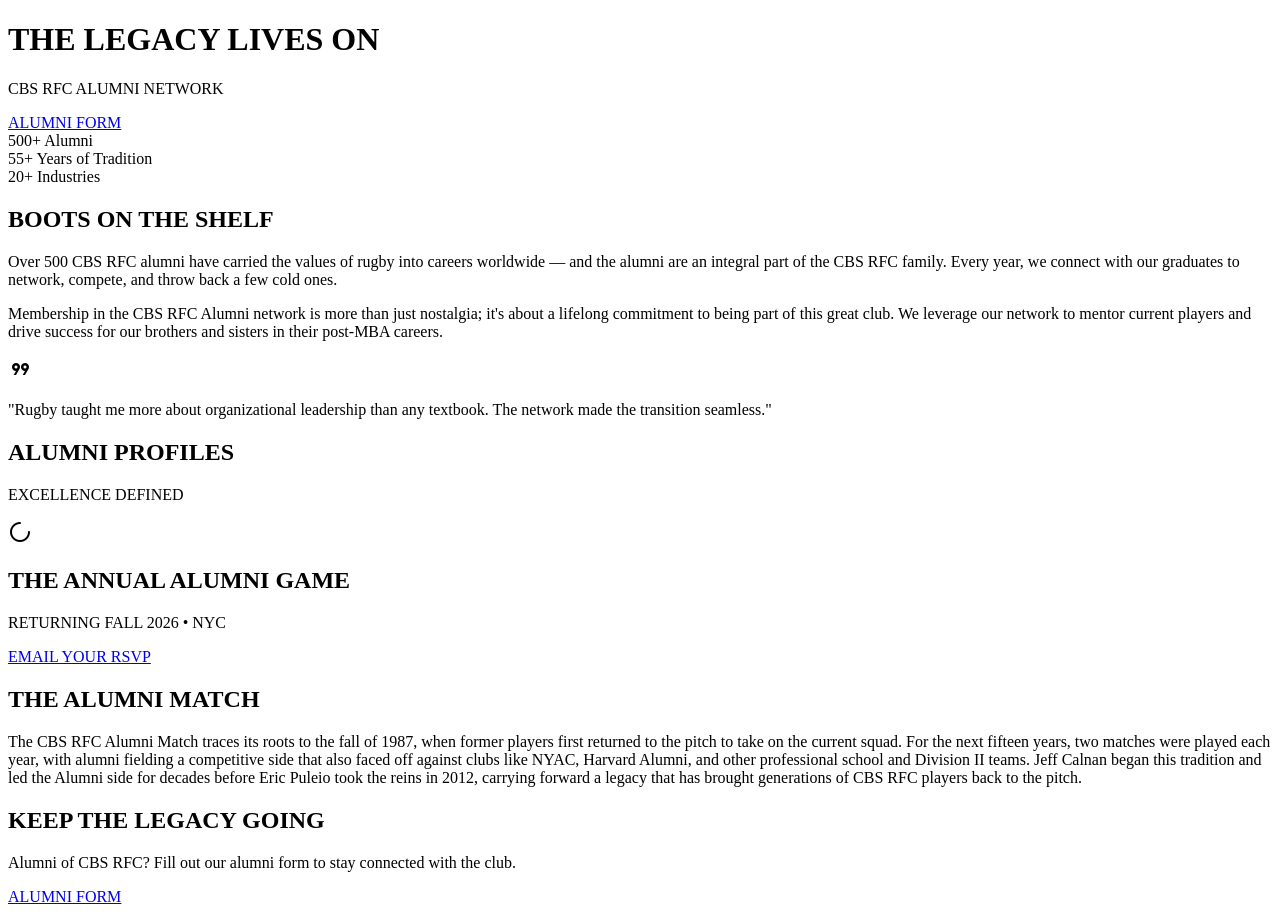
==== alumni.html @ 43e22235 "Updated a few button placements" ====
<!DOCTYPE html>
<html lang="en" class="scroll-smooth">
<head>
  <meta charset="UTF-8"/>
  <meta name="viewport" content="width=device-width, initial-scale=1.0"/>
  <meta name="description" content="CBS RFC Alumni — The legacy lives on. From the pitch to the boardroom."/>
  <meta property="og:title" content="Alumni | CBS RFC"/>
  <meta property="og:description" content="CBS RFC Alumni Network — From the pitch to the boardroom."/>
  <meta property="og:image" content="assets/images/og-image.jpg"/>
  <meta property="og:type" content="website"/>
  <title>Alumni | CBS RFC</title>
  <link href="https://fonts.googleapis.com/css2?family=Bebas+Neue&family=Barlow+Condensed:wght@400;600;700&family=Manrope:wght@400;500;700&display=swap" rel="stylesheet"/>
  <link href="https://fonts.googleapis.com/css2?family=Material+Symbols+Outlined:wght,FILL@400,0&display=swap" rel="stylesheet"/>
  <link rel="stylesheet" href="assets/css/main.css"/>
  <link rel="icon" href="assets/images/logo/cbs-rfc-crest.png"/>
</head>
<body class="bg-surface text-on-surface selection:bg-tertiary-container selection:text-on-surface overflow-x-hidden">

  <div id="nav-placeholder"></div>

  <main>

    <!-- Hero -->
    <header class="relative h-[409px] w-full flex items-end overflow-hidden bg-primary pt-[72px]">
      <div class="absolute inset-0 z-0">
        <img alt="Alumni team" class="w-full h-full object-cover opacity-40 grayscale"
             src="assets/images/heroes/alumni-hero.jpg" onerror="this.style.display='none'"/>
        <div class="absolute inset-0 bg-gradient-to-t from-primary to-transparent"></div>
      </div>
      <div class="relative z-10 px-8 pb-12 w-full max-w-7xl mx-auto" data-animate>
        <h1 class="font-bebas-neue text-6xl md:text-8xl text-surface leading-none tracking-tighter">THE LEGACY LIVES ON</h1>
        <p class="font-barlow-condensed text-tertiary-container text-2xl uppercase tracking-[0.2em]">CBS RFC ALUMNI NETWORK</p>
        <a href="https://docs.google.com/forms/d/e/1FAIpQLSc6YwHXkG-1NlrUeC5cimansRhyHWU5Kz5kuKCVRol4H1zjgg/viewform?usp=sharing&ouid=103779183512677551828"
           target="_blank" rel="noopener"
           class="bg-tertiary-container text-primary font-barlow-condensed font-bold py-5 px-12 text-xl hover:-translate-y-1 transition-transform duration-300 inline-block mt-4">
          ALUMNI FORM
        </a>
      </div>
    </header>

    <!-- Stats Bar -->
    <section class="bg-primary py-8 px-8 overflow-hidden">
      <div class="max-w-7xl mx-auto flex flex-wrap justify-center md:justify-between items-center gap-8 md:gap-4">
        <div class="flex flex-col md:flex-row items-center gap-2" data-animate>
          <span class="font-bebas-neue text-4xl text-tertiary-container">500+</span>
          <span class="font-barlow-condensed text-white uppercase tracking-widest font-semibold">Alumni</span>
          <span class="hidden md:block w-px h-8 bg-white/20 mx-4"></span>
        </div>
        <div class="flex flex-col md:flex-row items-center gap-2" data-animate data-animate-delay="100">
          <span class="font-bebas-neue text-4xl text-tertiary-container">55+</span>
          <span class="font-barlow-condensed text-white uppercase tracking-widest font-semibold">Years of Tradition</span>
          <span class="hidden md:block w-px h-8 bg-white/20 mx-4"></span>
        </div>
        <div class="flex flex-col md:flex-row items-center gap-2" data-animate data-animate-delay="200">
          <span class="font-bebas-neue text-4xl text-tertiary-container">20+</span>
          <span class="font-barlow-condensed text-white uppercase tracking-widest font-semibold">Industries</span>
        </div>
      </div>
    </section>

    <!-- Narrative + Quote -->
    <section class="py-24 px-8 grid grid-cols-1 md:grid-cols-12 gap-12 bg-surface">
      <div class="md:col-span-7" data-animate>
        <h2 class="font-bebas-neue text-5xl md:text-7xl text-primary leading-tight mb-8">BOOTS ON THE SHELF</h2>
        <div class="space-y-6 text-lg text-on-surface leading-relaxed font-manrope max-w-2xl">
          <p>Over 500 CBS RFC alumni have carried the values of rugby into careers worldwide — and the alumni are an integral part of the CBS RFC family. Every year, we connect with our graduates to network, compete, and throw back a few cold ones.</p>
          <p>Membership in the CBS RFC Alumni network is more than just nostalgia; it's about a lifelong commitment to being part of this great club. We leverage our network to mentor current players and drive success for our brothers and sisters in their post-MBA careers.</p>
        </div>
      </div>
      <div class="md:col-span-5 flex items-center justify-center" data-animate data-animate-delay="100">
        <div id="alumni-feature-quote">
          <!-- Rendered by content-loader.js from alumni.json -->
          <div class="relative p-8 bg-surface-container-low border-l-4 border-tertiary-container">
            <span class="material-symbols-outlined text-tertiary-container text-6xl absolute -top-8 left-8 bg-surface px-2">format_quote</span>
            <p class="font-barlow-condensed italic text-2xl text-primary leading-snug">"Rugby taught me more about organizational leadership than any textbook. The network made the transition seamless."</p>
          </div>
        </div>
      </div>
    </section>

    <!-- Alumni Profiles — rendered from _content/alumni.json -->
    <section class="py-24 px-8 bg-surface-container-low">
      <div class="max-w-7xl mx-auto">
        <div class="flex justify-between items-end mb-16">
          <h2 class="font-bebas-neue text-5xl md:text-7xl text-primary" data-animate>ALUMNI PROFILES</h2>
          <p class="font-barlow-condensed text-primary-container text-xl uppercase hidden md:block" data-animate>EXCELLENCE DEFINED</p>
        </div>
        <div id="alumni-profiles" class="grid grid-cols-1 md:grid-cols-3 gap-1">
          <!-- Rendered by content-loader.js -->
          <div class="col-span-full py-8 text-center">
            <span class="material-symbols-outlined text-3xl text-outline-variant">progress_activity</span>
          </div>
        </div>
      </div>
    </section>

    <!-- Annual Alumni Game -->
    <section class="relative w-full py-32 bg-primary overflow-hidden">
      <div class="absolute inset-0 z-0">
        <img alt="Alumni game" class="w-full h-full object-cover opacity-30 mix-blend-overlay"
             src="assets/images/gallery/alumni-game/alumni-01.png" onerror="this.style.display='none'"/>
      </div>
      <div class="relative z-10 max-w-5xl mx-auto px-8 text-center" data-animate>
        <h2 class="font-bebas-neue text-6xl md:text-9xl text-surface leading-none mb-4">THE ANNUAL ALUMNI GAME</h2>
        <p class="font-barlow-condensed text-tertiary-container text-3xl uppercase tracking-widest mb-12">RETURNING FALL 2026 • NYC </p>
        <div class="flex justify-center">
          <a href="mailto:cbs.rugby.fc@gmail.com"
             class="bg-tertiary-container text-primary font-barlow-condensed font-bold py-5 px-12 text-xl hover:-translate-y-1 transition-transform duration-300 inline-block">
            EMAIL YOUR RSVP
          </a>
        </div>
      </div>
    </section>

    <!-- The Alumni Match -->
    <section class="py-24 bg-primary text-white overflow-hidden">
      <div class="max-w-7xl mx-auto px-8">
        <div class="grid grid-cols-1 md:grid-cols-2 gap-16 items-center">
          <div class="aspect-video md:aspect-square bg-surface-container-highest overflow-hidden" data-animate>
            <img alt="Alumni match" class="w-full h-full object-cover"
                 src="assets/images/gallery/alumni-game/alumni-02.jpg"
                 onerror="this.parentElement.innerHTML='<div class=\'w-full h-full bg-surface-container-highest\'></div>'"/>
          </div>
          <div class="flex flex-col gap-6" data-animate data-animate-delay="100">
            <h2 class="font-bebas-neue text-6xl md:text-8xl text-white uppercase tracking-tighter leading-none">THE ALUMNI MATCH</h2>
            <div class="w-12 h-1 bg-tertiary-container"></div>
            <p class="font-manrope text-white/80 text-lg leading-relaxed">
              The CBS RFC Alumni Match traces its roots to the fall of 1987, when former players first returned to the pitch to take on the current squad. For the next fifteen years, two matches were played each year, with alumni fielding a competitive side that also faced off against clubs like NYAC, Harvard Alumni, and other professional school and Division II teams. Jeff Calnan began this tradition and led the Alumni side for decades before Eric Puleio took the reins in 2012, carrying forward a legacy that has brought generations of CBS RFC players back to the pitch.
            </p>
          </div>
        </div>
      </div>
    </section>

    <!-- Alumni Form CTA -->
    <section class="py-24 px-8 bg-surface-container-highest">
      <div class="max-w-2xl mx-auto flex flex-col items-center text-center" data-animate>
        <h2 class="font-bebas-neue text-6xl md:text-7xl text-primary mb-6">KEEP THE LEGACY GOING</h2>
        <p class="font-manrope text-on-surface-variant text-lg mb-10">Alumni of CBS RFC? Fill out our alumni form to stay connected with the club.</p>
        <a href="https://docs.google.com/forms/d/e/1FAIpQLSc6YwHXkG-1NlrUeC5cimansRhyHWU5Kz5kuKCVRol4H1zjgg/viewform?usp=sharing&ouid=103779183512677551828"
           target="_blank" rel="noopener"
           class="bg-tertiary-container text-primary font-barlow-condensed font-bold py-5 px-12 text-xl hover:-translate-y-1 transition-transform duration-300 inline-block">
          ALUMNI FORM
        </a>
      </div>
    </section>

  </main>

  <div id="footer-placeholder"></div>

  <script src="assets/js/animations.js"></script>
  <script src="assets/js/nav.js"></script>
  <script src="assets/js/content-loader.js"></script>

</body>
</html>
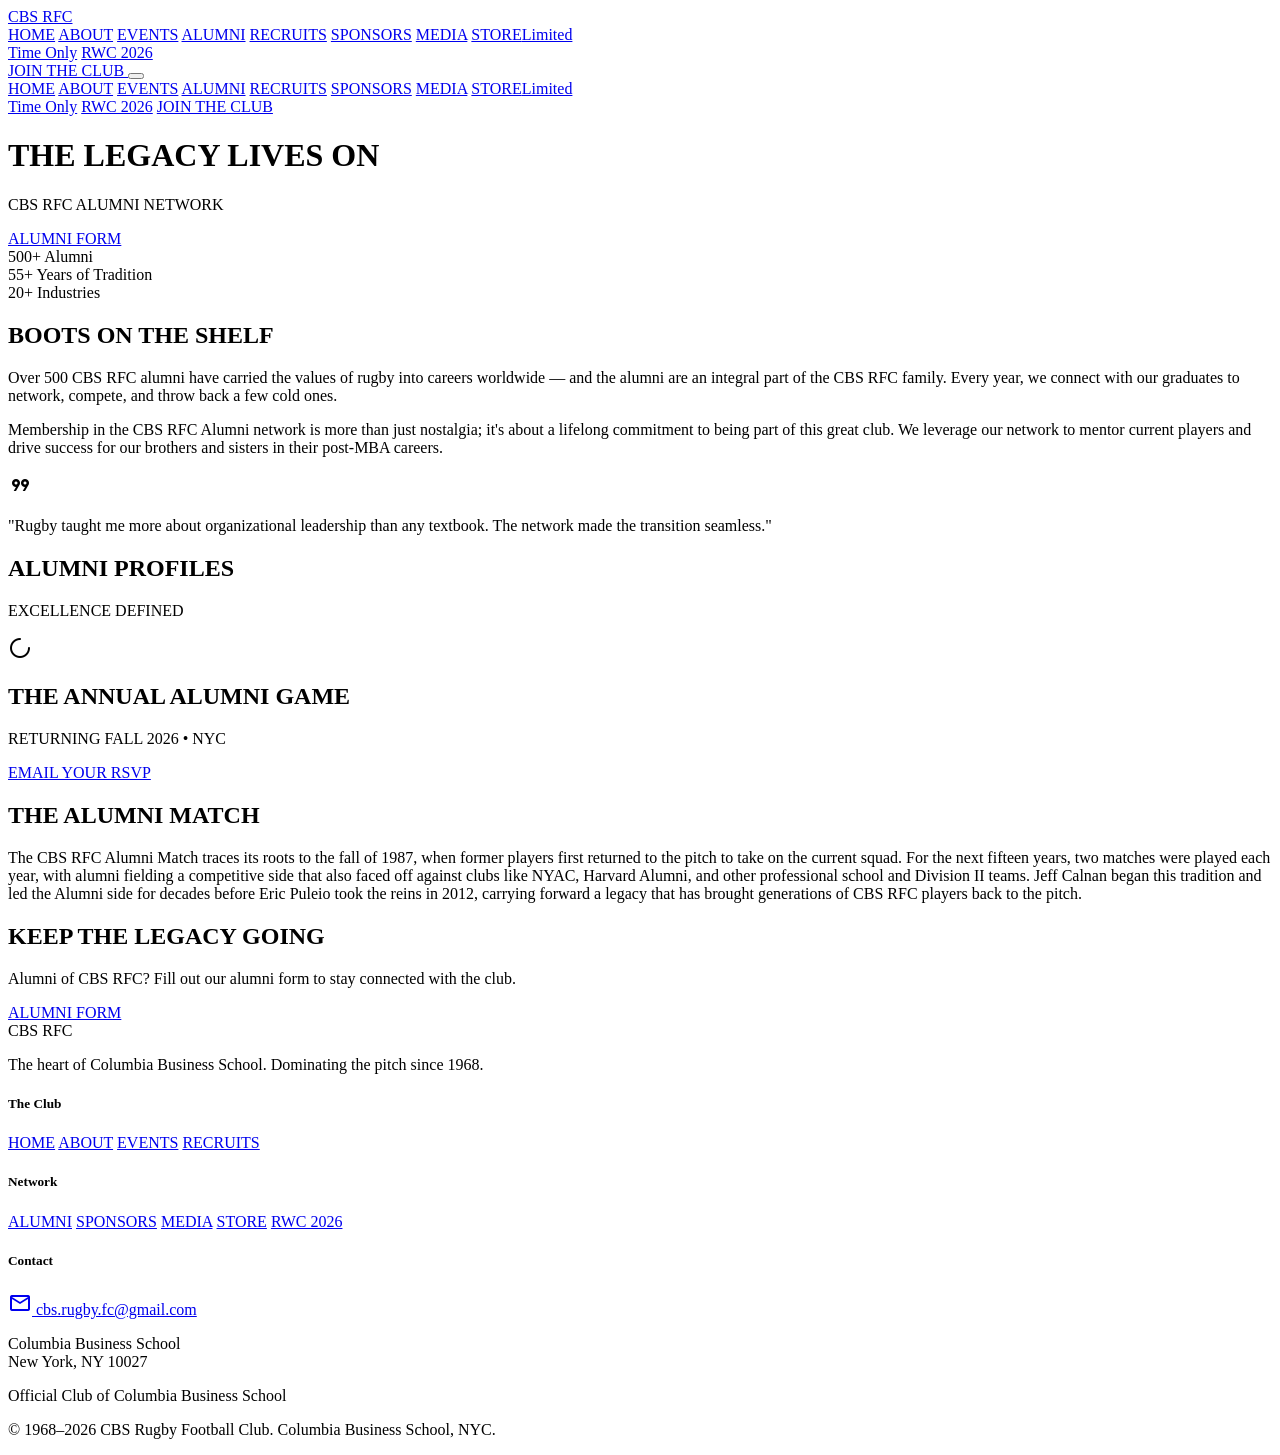
==== commit 26606729: "Updated store items and made various cosmetic improvements to the website." ====
--- a/alumni.html
+++ b/alumni.html
@@ -18,10 +18,10 @@
 
   <div id="nav-placeholder"></div>
 
-  <main>
+  <main class="pt-[68px]">
 
     <!-- Hero -->
-    <header class="relative h-[409px] w-full flex items-end overflow-hidden bg-primary pt-[72px]">
+    <header class="relative h-[409px] w-full flex items-end overflow-hidden bg-primary">
       <div class="absolute inset-0 z-0">
         <img alt="Alumni team" class="w-full h-full object-cover opacity-40 grayscale"
              src="assets/images/heroes/alumni-hero.jpg" onerror="this.style.display='none'"/>
